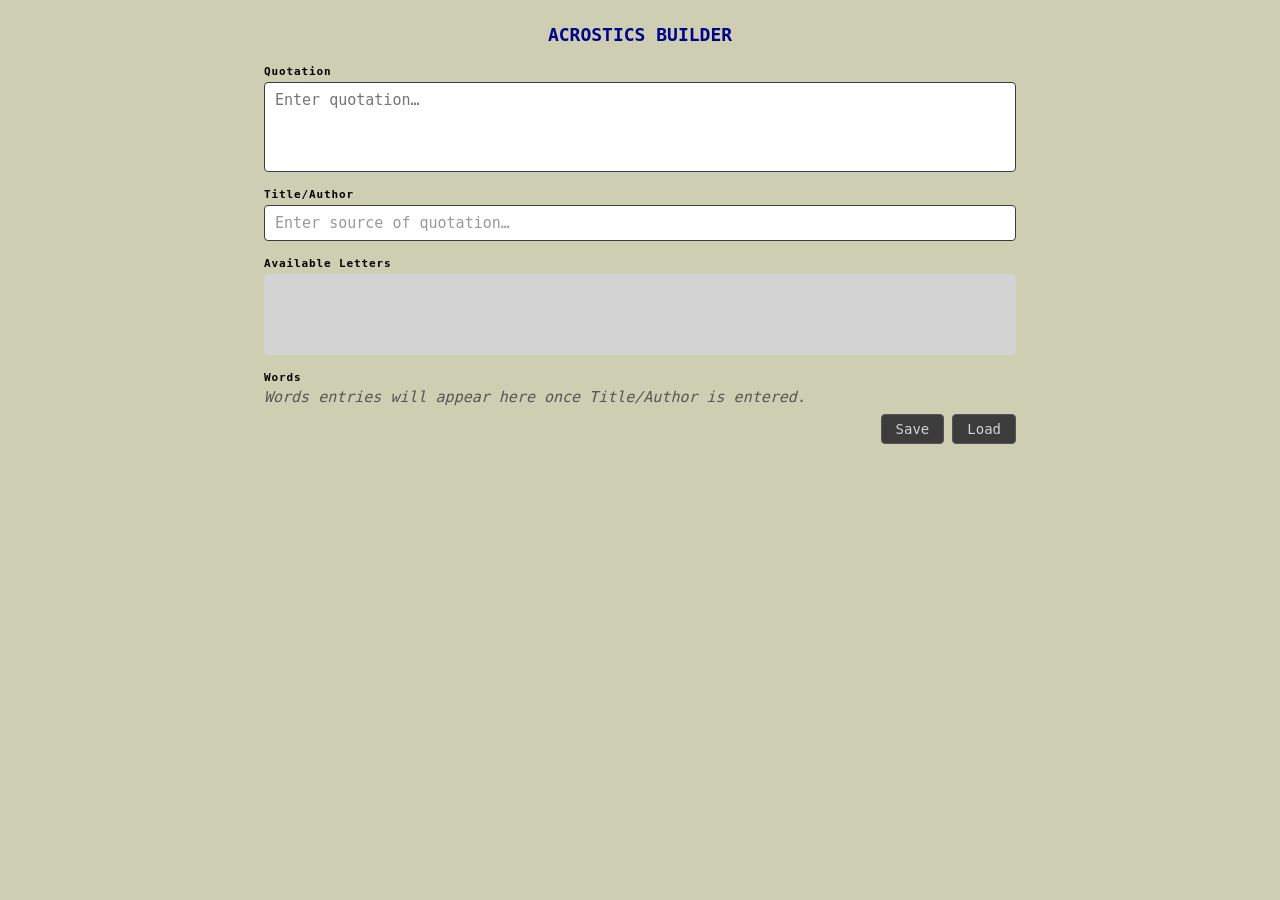
==== acrostics.html @ 543ee58b "Placeholders, tweaks" ====
<!DOCTYPE html>
<html lang="en">
<head>
<link rel="stylesheet" href="acrostics.css">
<meta charset="UTF-8">
<title>Acrostic Builder</title>
</head>
<body>

<h1>Acrostics Builder</h1>

<div class="panel">

  <div class="subview">
    <label>Quotation</label>
    <textarea id="quotation" rows="4" placeholder="Enter quotation…"></textarea>
  </div>

  <div class="subview">
    <label>Title/Author</label>
    <div id="source" contenteditable="true" class="editable" placeholder="Enter source of quotation…"></div>
  </div>

  <div class="subview">
    <label>Available Letters</label>
    <div id="letters"></div>
  </div>

  <div class="subview">
    <label>Words</label>
    <div id="words-container">
      <span id="words-placeholder">Words entries will appear here once Title/Author is entered.</span>
    </div>
  </div>

</div>

<div class="buttons">
  <button id="save-btn">Save</button>
  <button id="load-btn">Load</button>
  <input type="file" id="file-input" accept=".json" style="display:none">
</div>

<script src="acrostics.js"></script>

</body>
</html>
---- acrostics.css ----
* { box-sizing: border-box; margin: 0; padding: 0; }

  :root {
      --illegal-color: red;
      --text-color: black;
      --border-color: #3c3c3c;
  }

  body {
      font-family: monospace;
      font-size: 15px;
      background: #cecfb2;
      color: black;
      padding: 24px;
      max-width: 800px;
      margin: 0 auto;
  }

  h1 {
      text-align: center;
      text-transform: uppercase;
      font-size: 18px;
      color: darkblue;
      margin-bottom: 20px;
  }

  .panel {
      display: flex;
      flex-direction: column;
      gap: 16px;
  }

  .subview {
      display: flex;
      flex-direction: column;
      gap: 4px;
  }

  label {
      font-size: 11px;
      font-weight: bold;
      letter-spacing: 0.08em;
      color: var(--text-color);
  }

  textarea, input[type="text"], .editable {
      background: white;
      border: 1px solid var(--border-color);
      border-radius: 4px;
      font: inherit;
      color: var(--text-color);
      padding: 8px 10px;
      resize: none;
      outline: none;
      width: 100%;
  }
  textarea:focus, input[type="text"]:focus, .editable:focus {
      border-color: #007acc;
  }

[contenteditable][placeholder]:empty::before {
  content: attr(placeholder);
  color: #999;
  pointer-events: none;
}

  /* Letters: read-only display, same visual size as Quotation */
  #letters {
      color: var(--text-color);
      background: lightgray;
      border-radius: 4px;
      padding: 8px 10px;
      min-height: 5.4em;   /* ~3-5 lines */
      white-space: pre-wrap;
      word-break: break-all;
      line-height: 1.5;
  }

  /* Words column */
  #words-container {
      display: flex;
      flex-direction: column;
      gap: 6px;
  }

  .word-row {
      display: flex;
      align-items: center;
      /* border: 1px solid lightgray; */
      padding: 2px 0px;
      border-radius: 4px;
  }

  .illegal {
      color: var(--illegal-color);
      font-weight: bold;
  }


  .word-letter {
      align-self: stretch;
      display: flex;
      align-items: center;
      color: var(--text-color);
      background: white;
      border-radius: 4px 0 0 4px;
      font-size: 17px;
      flex-shrink: 0;
  }

  .word-letter.illegal {
      color: var(--illegal-color);
  }

  .word-input {
      background: white;
      color: var(--text-color);
      resize: none;
      outline: none;
      padding: 4px 0px;
      width: 100%;
  }
  .word-input[placeholder]:empty::before {
      padding-left: 6px;
  }

  .word-input:focus {
      border-color: #007acc;
  }


  #words-placeholder {
      color: #555;
      font-style: italic;
  }

  .buttons {
      display: flex;
      justify-content: flex-end;
      gap: 8px;
      margin-top: 8px;
  }

  button {
      background: #3c3c3c;
      border: 1px solid #555;
      border-radius: 4px;
      color: #d4d4d4;
      font-family: monospace;
      font-size: 14px;
      padding: 6px 14px;
      cursor: pointer;
  }

  button:hover {
      background: #4c4c4c;
      border-color: #777;
  }
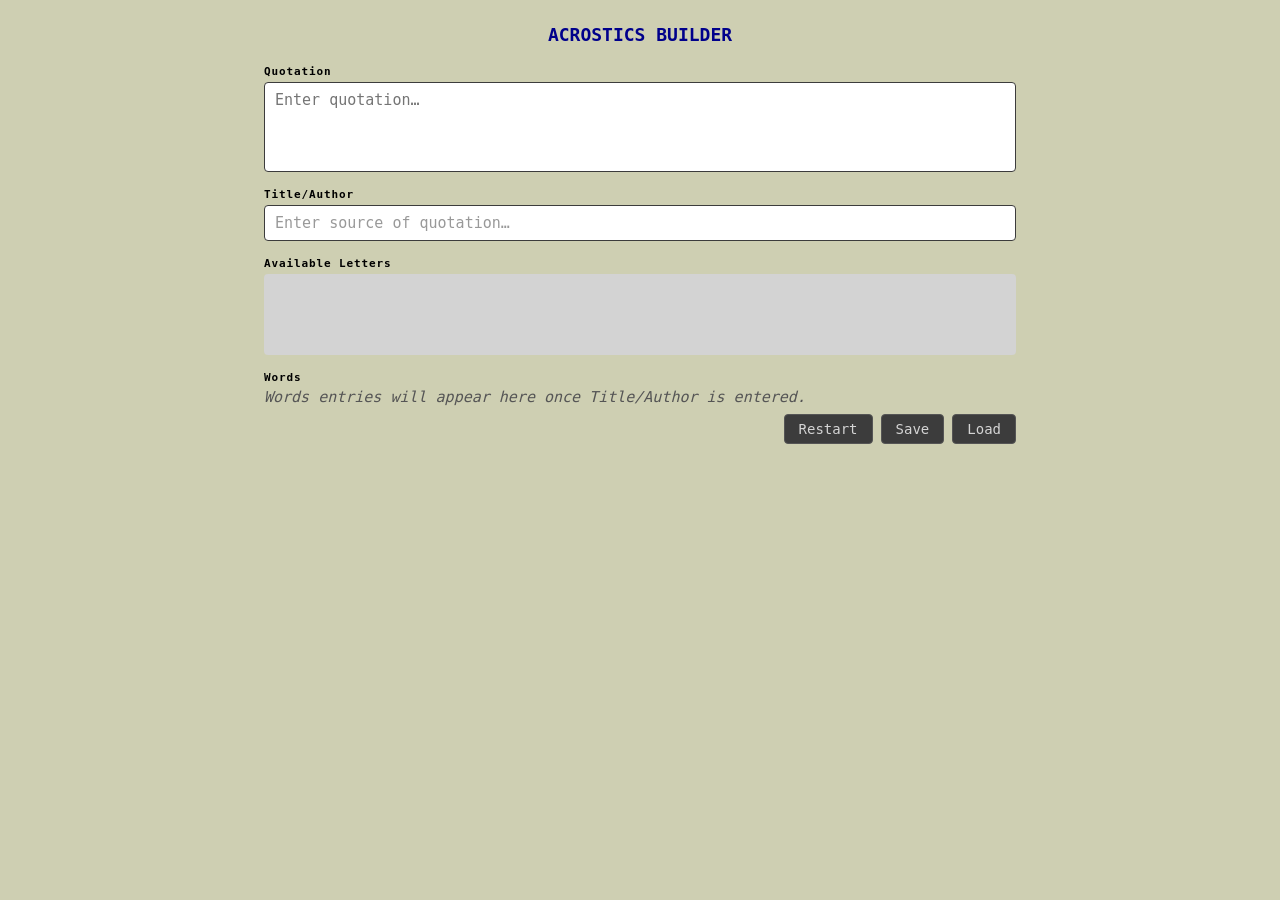
==== commit 5e24b65e: "Add restart button, and quit button for standalone" ====
--- a/acrostics.html
+++ b/acrostics.html
@@ -36,9 +36,11 @@
 </div>
 
 <div class="buttons">
+  <button id="restart-btn">Restart</button>
   <button id="save-btn">Save</button>
   <button id="load-btn">Load</button>
-  <input type="file" id="file-input" accept=".json" style="display:none">
+  <button id="quit-btn">Quit</button>
+  <input type="file" id="file-input" style="display:none">
 </div>
 
 <script src="acrostics.js"></script>
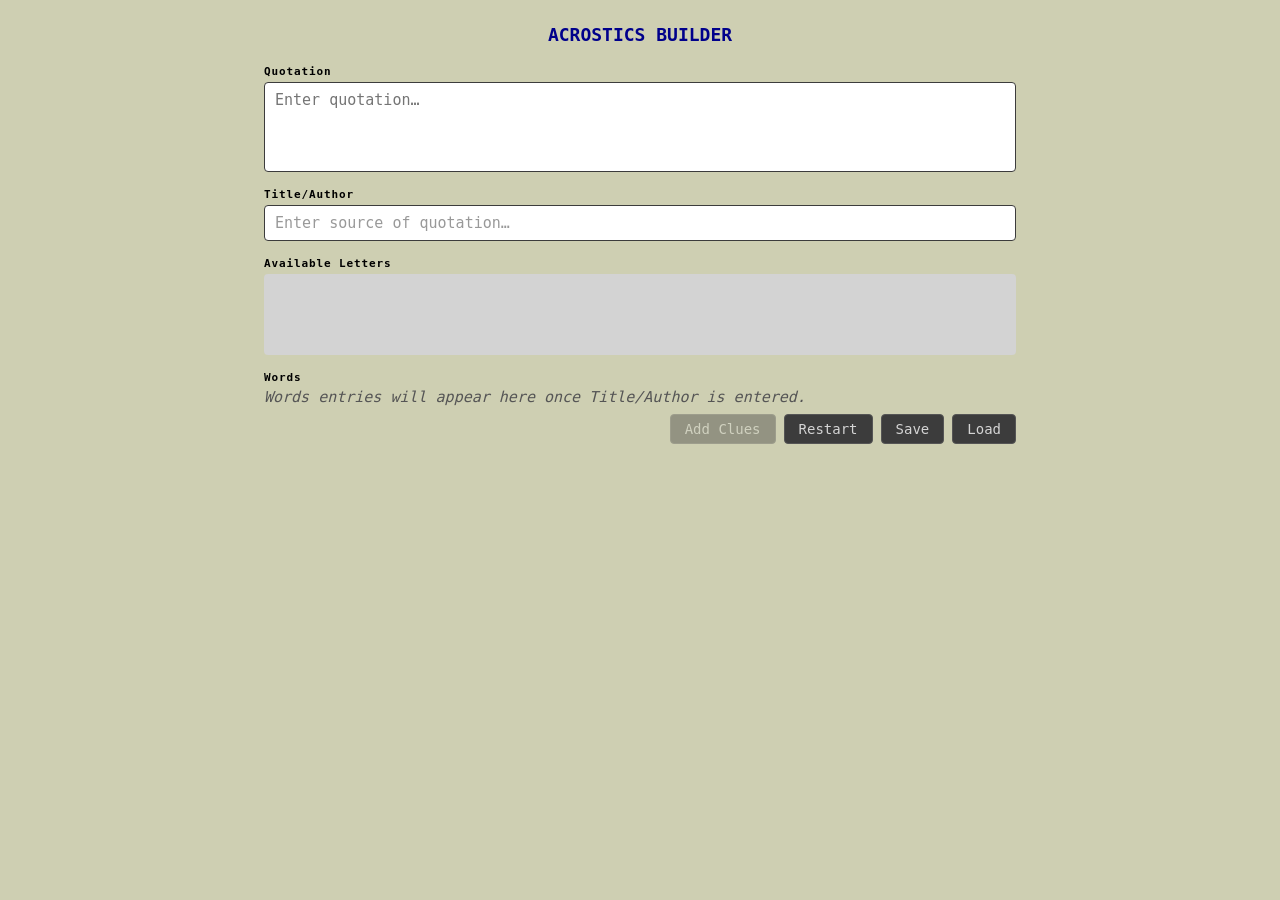
==== commit e01320c0: "Add clue editing mode" ====
--- a/acrostics.html
+++ b/acrostics.html
@@ -36,6 +36,7 @@
 </div>
 
 <div class="buttons">
+  <button id="clue-btn" disabled>Add Clues</button>
   <button id="restart-btn">Restart</button>
   <button id="save-btn">Save</button>
   <button id="load-btn">Load</button>
--- a/acrostics.css
+++ b/acrostics.css
@@ -3,7 +3,12 @@
   :root {
       --illegal-color: red;
       --text-color: black;
+      --text-background: white;
+      --text-focus-border: #007acc;
       --border-color: #3c3c3c;
+      --button-color: #3c3c3c;
+      --button-text-color: #d4d4d4;
+      --button-border-color: #555;
   }
 
   body {
@@ -44,7 +49,7 @@
   }
 
   textarea, input[type="text"], .editable {
-      background: white;
+      background: var(--text-background);
       border: 1px solid var(--border-color);
       border-radius: 4px;
       font: inherit;
@@ -55,8 +60,19 @@
       width: 100%;
   }
   textarea:focus, input[type="text"]:focus, .editable:focus {
-      border-color: #007acc;
-  }
+      border-color: var(--text-focus-border);
+  }
+
+.static-text {
+    background: var(--text-background);
+    border: 1px solid var(--border-color);
+    border-radius: 4px;
+    padding: 8px 10px;
+    color: var(--text-color);
+    width: 100%;
+    min-height: 2em;
+}
+
 
 [contenteditable][placeholder]:empty::before {
   content: attr(placeholder);
@@ -83,6 +99,11 @@
       gap: 6px;
   }
 
+  .word-part { display: flex; }
+  #words-container .clue-part {display: none; }
+  #words-container.clue-mode .word-part {display: none; }
+  #words-container.clue-mode .clue-part {display: flex; }
+
   .word-row {
       display: flex;
       align-items: center;
@@ -102,7 +123,7 @@
       display: flex;
       align-items: center;
       color: var(--text-color);
-      background: white;
+      background: var(--text-background);
       border-radius: 4px 0 0 4px;
       font-size: 17px;
       flex-shrink: 0;
@@ -113,7 +134,7 @@
   }
 
   .word-input {
-      background: white;
+      background: var(--text-background);
       color: var(--text-color);
       resize: none;
       outline: none;
@@ -125,7 +146,7 @@
   }
 
   .word-input:focus {
-      border-color: #007acc;
+      border-color: var(--text-focus-border);
   }
 
 
@@ -134,6 +155,36 @@
       font-style: italic;
   }
 
+.clue-row {
+    display: flex;
+    align-items: center;
+    gap: 6px;
+    padding: 2px 0;
+}
+
+.clue-label {
+    font-size: 17px;
+    white-space: nowrap;
+    color: var(--text-color);
+    min-width: 8em;
+}
+
+.clue-input {
+    background: var(--text-background);
+    border: 1px solid var(--border-color);
+    border-radius: 4px;
+    font: inherit;
+    color: var(--text-color);
+    padding: 4px 8px;
+    outline: none;
+    flex: 1;
+}
+
+.clue-input:focus {
+    border-color: var(--text-focus-border);
+}
+
+
   .buttons {
       display: flex;
       justify-content: flex-end;
@@ -142,10 +193,10 @@
   }
 
   button {
-      background: #3c3c3c;
-      border: 1px solid #555;
-      border-radius: 4px;
-      color: #d4d4d4;
+      background: var(--button-color);
+      border: 1px solid var(--button-border-color);
+      border-radius: 4px;
+      color: var(--button-text-color);
       font-family: monospace;
       font-size: 14px;
       padding: 6px 14px;
@@ -158,3 +209,13 @@
   }
 
 
+button:disabled {
+    opacity: 0.4;
+    cursor: default;
+}
+
+button:disabled:hover {
+    background: var(--button-color);
+    border-color: var(--button-border-color);
+}
+
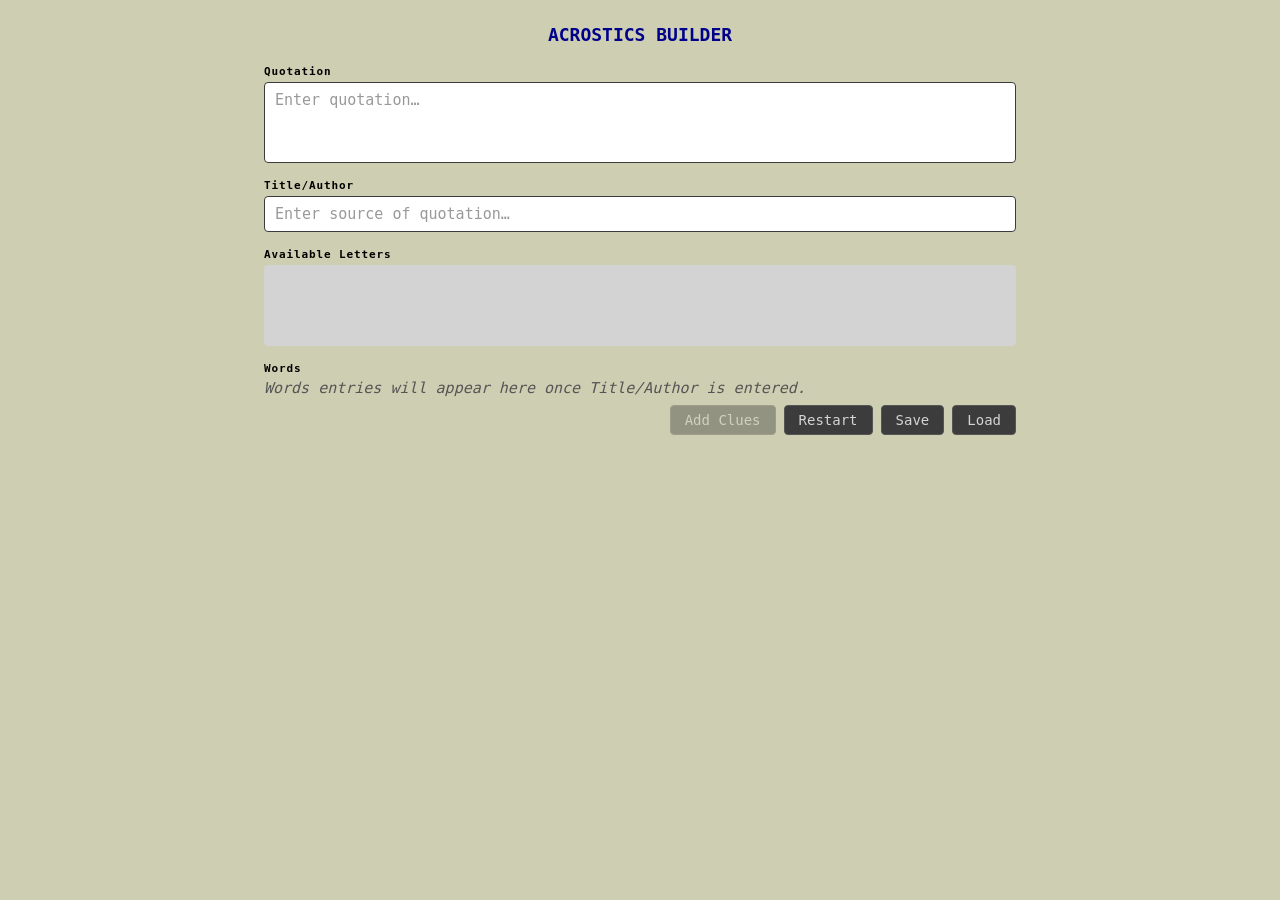
==== commit fcd036de: "Switch clue input and quotation to editable text" ====
--- a/acrostics.html
+++ b/acrostics.html
@@ -13,7 +13,7 @@
 
   <div class="subview">
     <label>Quotation</label>
-    <textarea id="quotation" rows="4" placeholder="Enter quotation…"></textarea>
+    <div id="quotation" contenteditable="true" class="editable" placeholder="Enter quotation…"></div>
   </div>
 
   <div class="subview">
--- a/acrostics.css
+++ b/acrostics.css
@@ -29,6 +29,22 @@
       margin-bottom: 20px;
   }
 
+  .editable {
+    background: var(--text-background);
+    border: 1px solid var(--border-color);
+    border-radius: 4px;
+    font: inherit;
+    color: var(--text-color);
+    padding: 8px 10px;
+    resize: none;
+    outline: none;
+    width: 100%;
+}
+
+.editable:focus {
+    border-color: var(--text-focus-border);
+}
+
   .panel {
       display: flex;
       flex-direction: column;
@@ -48,20 +64,12 @@
       color: var(--text-color);
   }
 
-  textarea, input[type="text"], .editable {
-      background: var(--text-background);
-      border: 1px solid var(--border-color);
-      border-radius: 4px;
-      font: inherit;
-      color: var(--text-color);
-      padding: 8px 10px;
-      resize: none;
-      outline: none;
-      width: 100%;
-  }
-  textarea:focus, input[type="text"]:focus, .editable:focus {
-      border-color: var(--text-focus-border);
-  }
+#quotation {
+  min-height: 5.4em;
+  white-space: pre-wrap;
+}
+
+
 
 .static-text {
     background: var(--text-background);
@@ -135,6 +143,7 @@
 
   .word-input {
       background: var(--text-background);
+      border: none;
       color: var(--text-color);
       resize: none;
       outline: none;
@@ -171,19 +180,29 @@
 
 .clue-input {
     background: var(--text-background);
+
     border: 1px solid var(--border-color);
     border-radius: 4px;
     font: inherit;
     color: var(--text-color);
-    padding: 4px 8px;
+    padding: 4px 0px;
     outline: none;
+    resize: none;
     flex: 1;
-}
+
+    width: 100%;
+  }
+
 
 .clue-input:focus {
     border-color: var(--text-focus-border);
 }
 
+.clue-input[placeholder]:empty::before {
+  content: attr(placeholder);
+  color: #999;
+  pointer-events: none;
+}
 
   .buttons {
       display: flex;
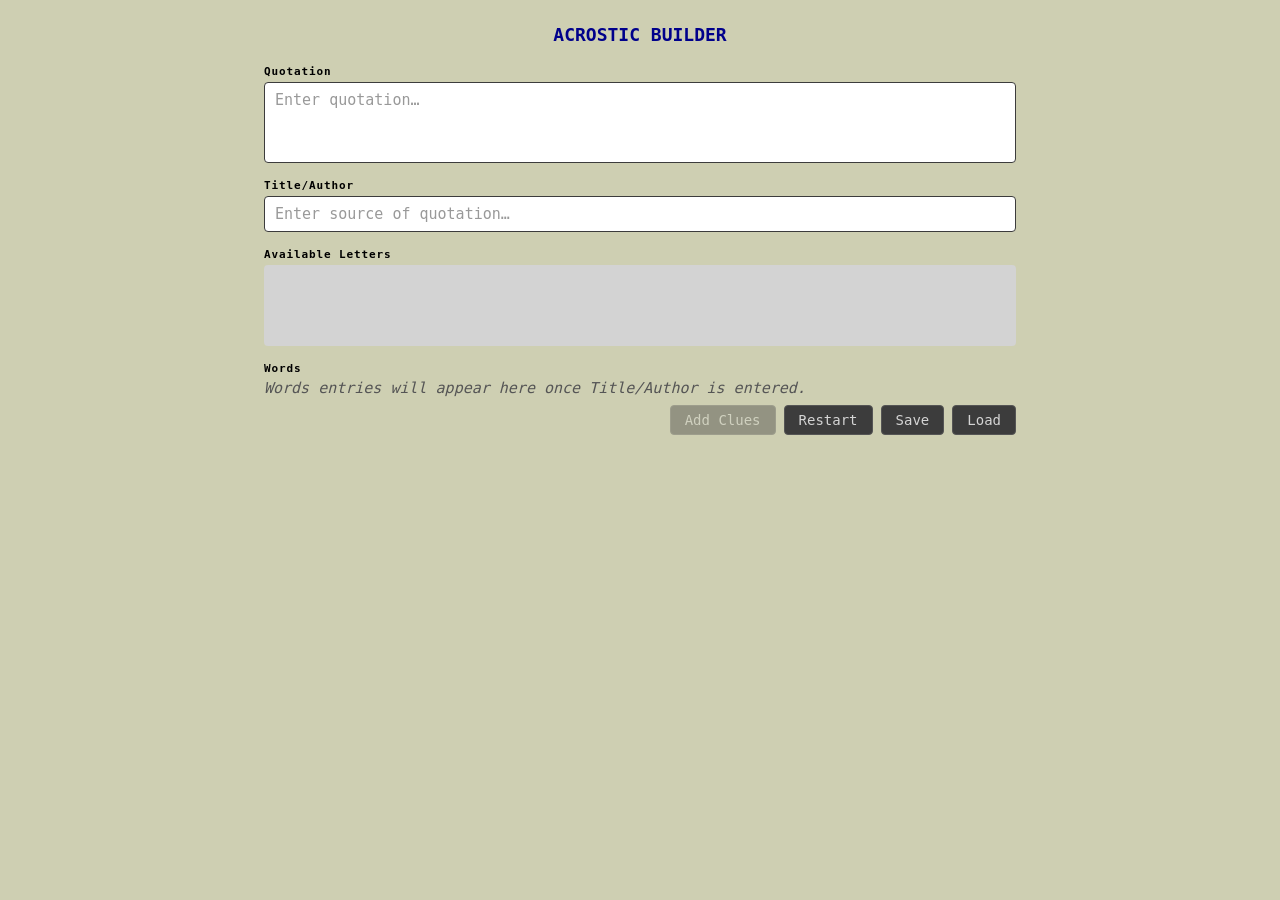
==== commit 0f148cab: "Tweaks from claude code review" ====
--- a/acrostics.html
+++ b/acrostics.html
@@ -1,13 +1,13 @@
 <!DOCTYPE html>
 <html lang="en">
 <head>
+<meta charset="UTF-8">
 <link rel="stylesheet" href="acrostics.css">
-<meta charset="UTF-8">
 <title>Acrostic Builder</title>
 </head>
 <body>
 
-<h1>Acrostics Builder</h1>
+<h1>Acrostic Builder</h1>
 
 <div class="panel">
 
--- a/acrostics.css
+++ b/acrostics.css
@@ -61,7 +61,6 @@
       font-size: 11px;
       font-weight: bold;
       letter-spacing: 0.08em;
-      color: var(--text-color);
   }
 
 #quotation {
@@ -90,7 +89,6 @@
 
   /* Letters: read-only display, same visual size as Quotation */
   #letters {
-      color: var(--text-color);
       background: lightgray;
       border-radius: 4px;
       padding: 8px 10px;
@@ -116,7 +114,7 @@
       display: flex;
       align-items: center;
       /* border: 1px solid lightgray; */
-      padding: 2px 0px;
+      padding: 2px 0;
       border-radius: 4px;
   }
 
@@ -130,9 +128,7 @@
       align-self: stretch;
       display: flex;
       align-items: center;
-      color: var(--text-color);
       background: var(--text-background);
-      border-radius: 4px 0 0 4px;
       font-size: 17px;
       flex-shrink: 0;
   }
@@ -142,67 +138,36 @@
   }
 
   .word-input {
-      background: var(--text-background);
       border: none;
-      color: var(--text-color);
-      resize: none;
-      outline: none;
-      padding: 4px 0px;
-      width: 100%;
-  }
+      padding: 4px 0;
+  }
+
   .word-input[placeholder]:empty::before {
       padding-left: 6px;
   }
-
-  .word-input:focus {
-      border-color: var(--text-focus-border);
-  }
-
 
   #words-placeholder {
       color: #555;
       font-style: italic;
   }
 
-.clue-row {
-    display: flex;
-    align-items: center;
-    gap: 6px;
-    padding: 2px 0;
-}
-
-.clue-label {
-    font-size: 17px;
-    white-space: nowrap;
-    color: var(--text-color);
-    min-width: 8em;
-}
-
-.clue-input {
-    background: var(--text-background);
-
-    border: 1px solid var(--border-color);
-    border-radius: 4px;
-    font: inherit;
-    color: var(--text-color);
-    padding: 4px 0px;
-    outline: none;
-    resize: none;
-    flex: 1;
-
-    width: 100%;
-  }
-
-
-.clue-input:focus {
-    border-color: var(--text-focus-border);
-}
-
-.clue-input[placeholder]:empty::before {
-  content: attr(placeholder);
-  color: #999;
-  pointer-events: none;
-}
+  .clue-row {
+      display: flex;
+      align-items: center;
+      gap: 6px;
+      padding: 2px 0;
+  }
+
+  .clue-label {
+      font-size: 17px;
+      white-space: nowrap;
+      min-width: 8em;
+  }
+
+  .clue-input {
+      padding: 4px 0;
+      flex: 1;
+  }
 
   .buttons {
       display: flex;
